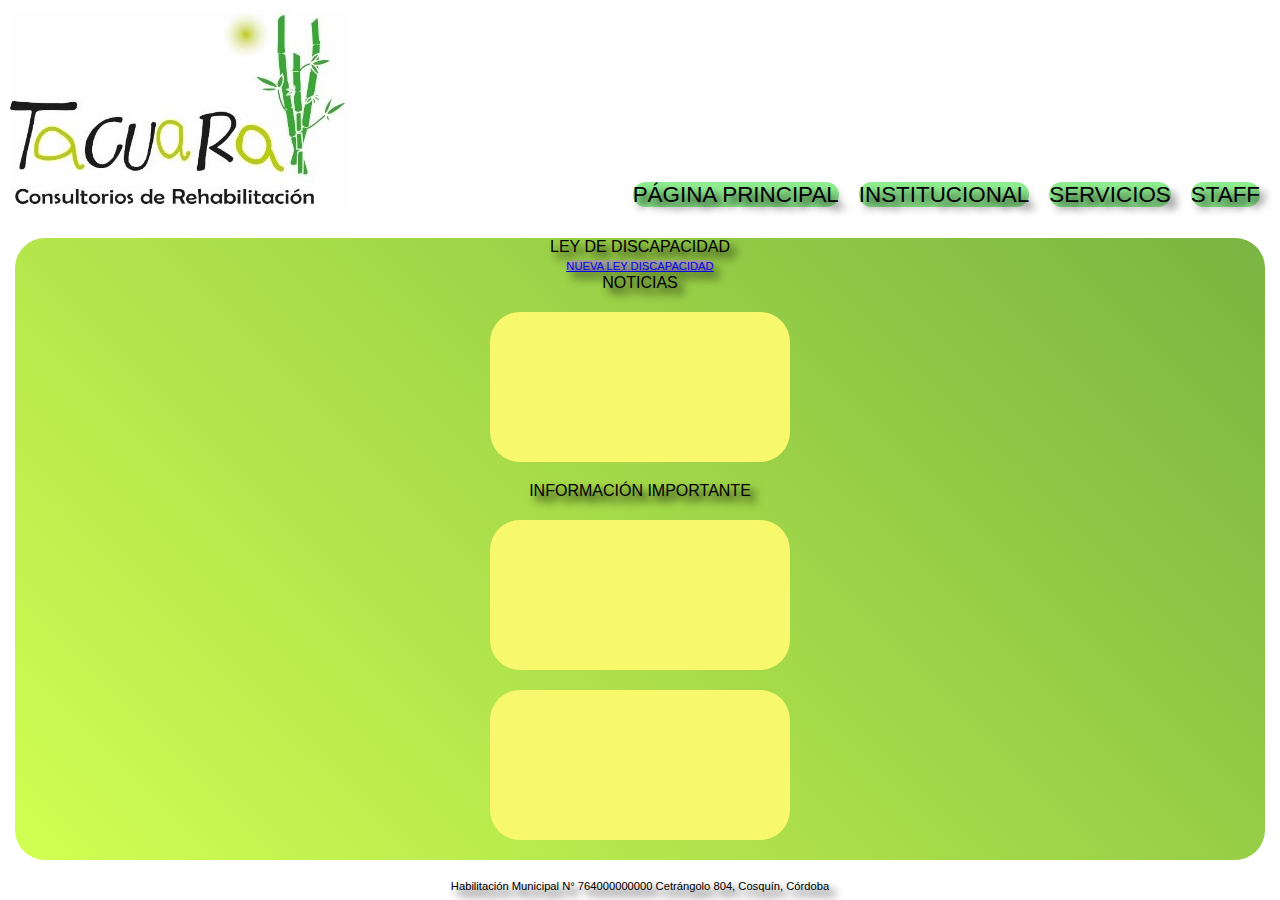
==== Novedades.html @ f5045649 "vamosquepuedo" ====
<!DOCTYPE html>
<html lang="en">
<head>
    <meta charset="UTF-8">
    <meta http-equiv="X-UA-Compatible" content="IE=edge">
    <meta name="viewport" content="width=device-width, initial-scale=1.0">
    <link rel="shortcut icon" href="img/discapacidad.jpg" type="image/x-icon">
    <link rel="stylesheet" href="https://cdnjs.cloudflare.com/ajax/libs/animate.css/4.1.1/animate.min.css"/>
    <link rel="stylesheet" href="styles.css">
    <title>Novedades</title>
</head>
<body>
 <header>
    <img src="img/logo tacuara.jpg" alt="">

  <nav>
    <a href=".../index.html"></a>
    <ul>
        <li><a href="index.html">PÁGINA PRINCIPAL</a></li>
        <li><a href="Institucional.html">INSTITUCIONAL</a></li>
        <li><a href="Servicios.html">SERVICIOS</a></li>
        <li><a href="Staff.html">STAFF</a></li>   
    </ul>
  </nav>
</header>

<div class="novedadesdisca">

   <section>
  
    <article class="article">   
    <p >LEY DE DISCAPACIDAD</p>

        <a href="https://www.argentina.gob.ar/andis/nueva-ley">NUEVA LEY DISCAPACIDAD</a>
    </article>

    <article class="article">
    <p >NOTICIAS</p>
   
    <iframe class="if1" src="https://www.youtube.com/embed/u3A-bajyAq0" title="YouTube video player" frameborder="0" allow="accelerometer; autoplay; clipboard-write; encrypted-media; gyroscope; picture-in-picture" allowfullscreen></iframe>
    </article>

    <article class="article">
    <p>INFORMACIÓN IMPORTANTE</p>

    <iframe class="if1" src="https://www.youtube.com/embed/ymYTJ3UPStA" title="YouTube video player" frameborder="0" allow="accelerometer; autoplay; clipboard-write; encrypted-media; gyroscope; picture-in-picture" allowfullscreen></iframe>
    <iframe class="if1" src="https://www.youtube.com/embed/9JdVUDYiSL0" title="YouTube video player" frameborder="0" allow="accelerometer; autoplay; clipboard-write; encrypted-media; gyroscope; picture-in-picture" allowfullscreen></iframe>
    </article>

   </section>

</div>
<footer class="footer">
    <p>
        Habilitación Municipal N° 764000000000 
        Cetrángolo 804, Cosquín, Córdoba
    </p>   
</footer> 

</body>
</html>
---- styles.css ----
*{
    margin: 0;
    padding: 0;
}

header{
    display: flex;
    justify-content: space-between;
    padding: 10px;
    display: flex;
    top: 0;

}

nav{
    display: flex;
    align-items: flex-end;
  
}
nav ul {
    display: flex;
    flex-wrap: wrap;
    list-style: none;
    justify-content: right;
    transition: all 1.5s;

}

nav ul li :hover{
    transform: scale(0.8);
}

ul li a{

    font-family: sans-serif;
    margin: 10px;
    color: black;
    font-size: 1.4rem;
    text-decoration: none;
    background-color:lightgreen;
    border-radius: 60px;
    text-shadow: black 6px 6px 8px;   

}

.galeriacontainer{ 
    display: grid;
    grid-template-columns:1fr 1fr;
    grid-template-rows:1fr 1fr;
    gap:10px;
    justify-items: center;

}

.galeriacontainer{
    background: linear-gradient(45deg, rgba(210,255,82,1) 0%, rgba(121,181,65,1) 100%);
    margin: 5px 2px 5px 2px;
    border-radius: 30px;  
}
.galeriacontainer img{
    border-radius: 50% 20% / 10% 40%;
    margin: 50px 50px;
    
}
.galeriacontainer--img {
    width: 350px;
    height: 350px;

  }

  .galeriacontainer :hover{
    -webkit-transform: scale(1.2);
    -ms-transform: scale(1.2);
    transform: scale(1.2);
  }
  
  .areasconsul{
    font-family: sans-serif;
    margin: 10px;
    color: black;
    font-size: 1.4rem;
    text-decoration: none;
    text-shadow: black 6px 6px 8px;  
    text-align: center;
  }
  
.parrafo{
    border-style: inset;
    font-family: Verdana;
    background-color: white;
    font-style: oblique;
    text-align: center;
}

.if1{
    display: flex;
    margin: 20px 15px;
    border-radius: 30px;
    background-color: rgb(248, 248, 109);
    justify-content: center;
}
a{
    border-radius: 30px;
    font-size: 70%;
    font-family: Arial;
    background-color: rgb(161, 158, 150);
}
.footer{
    display: flex;
    border: none;
    font-size: 70%;
    font-family: Arial;
    text-shadow: black 6px 6px 8px;
    text-align: center;
    justify-content: center;
}
.colorfondo{
    background: linear-gradient(45deg, rgba(210,255,82,1) 0%, rgba(121,181,65,1) 100%);
    margin: 5px 2px 5px 2px;
    border-radius: 30px;
}


.tacuara{
 font-variant: initial;
 font-family: 'Segoe UI';
 background: linear-gradient(45deg, rgba(210,255,82,1) 0%, rgba(121,181,65,1) 100%);
 margin: 5px 2px 5px 2px;
 border-radius: 30px;
 text-align: center;

}
.leyenda{
    font-family: Georgia;
    background-color: rgb(248, 248, 109);
    border-radius: 30px;
    text-align: center;
    font-size:medium;
}

.espaciosdetrabajo{
    font-family: sans-serif;
    margin: 10px;
    color: black;
    font-size: 1.4rem;
    text-decoration: none;
    border-radius: 60px;
    text-shadow: black 6px 6px 8px;  

}
.galeriaconsul{
    display: grid;
    grid-template-columns: repeat(3,1fr);
    grid-template-rows: repeat(2,1fr);
    gap:10px;
    justify-items: center;

}

.galeriaconsul img{

    border: 5px solid yellowgreen;
    border-radius: 1.5em;
    border-top-right-radius: 5% 20%;
}

.galeriaconsul :hover{
    -webkit-transform: scale(1.1);
    -ms-transform: scale(1.1);
    transform: scale(1.1);
}

.article{
    border: none;
    font-family: Arial;
    text-shadow: black 6px 6px 8px;

}
.areas{
    display: inline-block;
    font-family: sans-serif;
    margin: 10px;
    color: black;
    font-size: 1.4rem;
    text-decoration: none;
    background-color:lightgreen;
    border-radius: 60px;
    text-shadow: black 6px 6px 8px;  
}

.tabla{
    display: flex;
    font-family: 'Segoe UI';
    justify-content: center;
    background-color: rgb(248, 248, 109);
    text-align: center;
}
.profesionales{
    font-family: Verdana;
    font-style: oblique;

}
.itemsprof{
    text-align: center;
    
}
.patiofoto{
    border-radius: 50% 20% / 10% 40%;
    margin:auto;
    display:block;
    width: 500px;
    height: 400px;
  
}

.patiofotocqn :hover{
    -webkit-transform: scale(1.1);
    -ms-transform: scale(1.1);
    transform: scale(1.1);
        
}

.novedadesdisca{
    display:flex ;
    background: linear-gradient(45deg, rgba(210,255,82,1) 0%, rgba(121,181,65,1) 100%);
    margin: 5px 2px 5px 2px;
    border-radius: 30px;
    margin: 20px 15px;
    border-radius: 30px;
    justify-content:center;
    text-align: center;
    

}
.acordeoncondatos{
   border-radius: 20;
}
@media screen and (max-width: 768px){
    
}
@media screen and (max-width: 576px) {
 
    header {
        flex-direction: column;
        align-items:center;
    }
    
    nav ul {
        flex-direction: column;
        justify-content: center;
    }

    footer{
        flex-direction: column;
        align-items: center;
      }
    .galeriacontainer{
    grid-template-columns: 1fr;
    grid-template-rows:1fr 1fr 1fr 1fr;
    align-items: center;
    }

    .galeriaconsul{
    grid-template-columns: repeat(1,1fr);
    grid-template-rows: repeat(6, 1fr);
    }

    .if1{
    flex-direction: column;
    align-items: center;

    }
    div{
        flex-direction: column;
        align-items: center;
    }
    .novedadesdisca{
        flex-direction:column;
        align-items: center;
    }
}
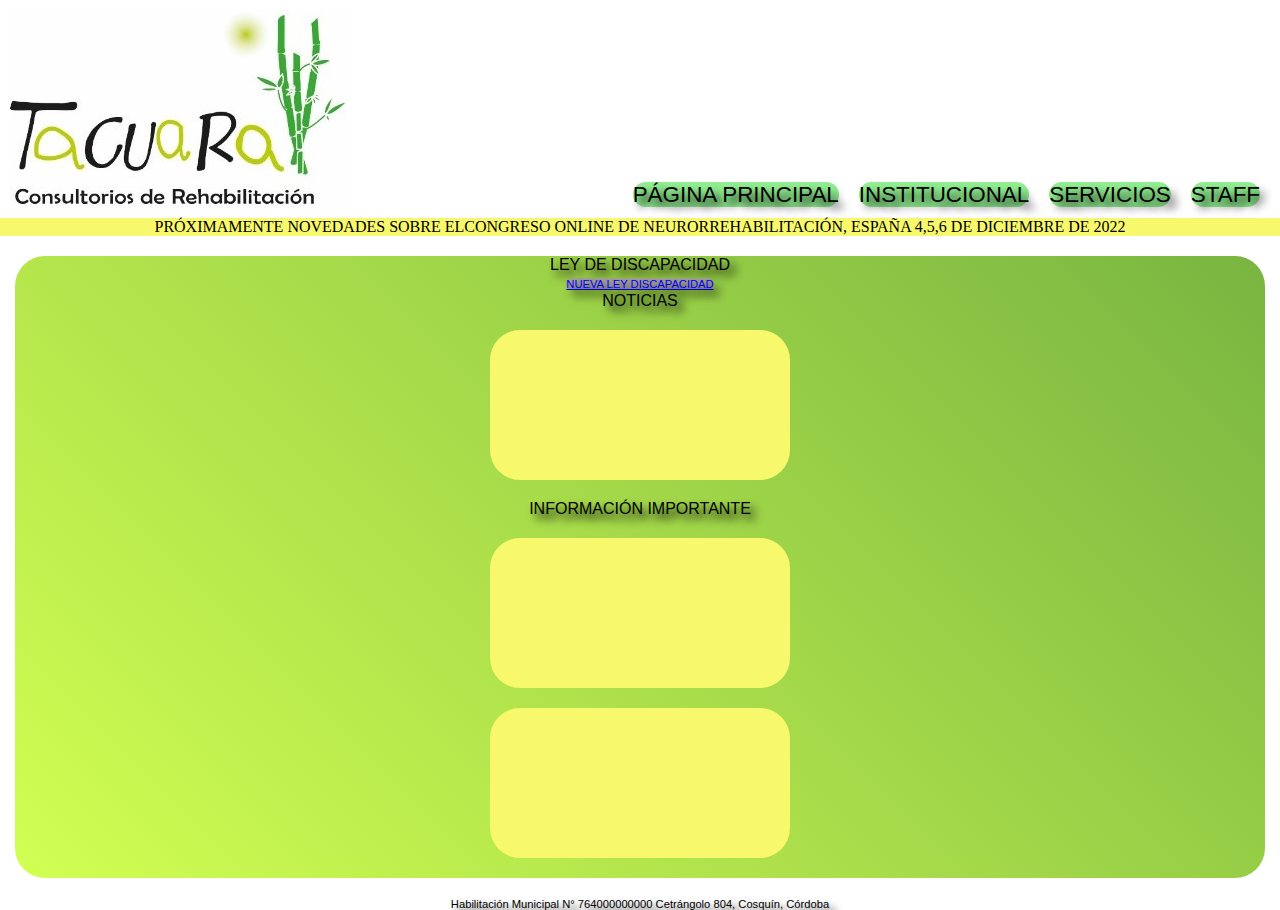
==== commit fa8185dc: "poniendobootstrapatodo" ====
--- a/Novedades.html
+++ b/Novedades.html
@@ -6,6 +6,7 @@
     <meta name="viewport" content="width=device-width, initial-scale=1.0">
     <link rel="shortcut icon" href="img/discapacidad.jpg" type="image/x-icon">
     <link rel="stylesheet" href="https://cdnjs.cloudflare.com/ajax/libs/animate.css/4.1.1/animate.min.css"/>
+    <link href="https://cdn.jsdelivr.net/npm/bootstrap@5.2.1/dist/css/bootstrap.min.css" rel="stylesheet" integrity="sha384-iYQeCzEYFbKjA/T2uDLTpkwGzCiq6soy8tYaI1GyVh/UjpbCx/TYkiZhlZB6+fzT" crossorigin="anonymous">
     <link rel="stylesheet" href="styles.css">
     <title>Novedades</title>
 </head>
@@ -23,11 +24,13 @@
     </ul>
   </nav>
 </header>
-
+<div class="alert alert-primary" role="alert">
+    PRÓXIMAMENTE NOVEDADES SOBRE ELCONGRESO ONLINE DE NEURORREHABILITACIÓN, ESPAÑA 4,5,6 DE DICIEMBRE DE 2022
+  </div>
 <div class="novedadesdisca">
 
    <section>
-  
+   
     <article class="article">   
     <p >LEY DE DISCAPACIDAD</p>
 
--- a/styles.css
+++ b/styles.css
@@ -176,6 +176,8 @@
     text-shadow: black 6px 6px 8px;
 
 }
+
+
 .areas{
     display: inline-block;
     font-family: sans-serif;
@@ -187,7 +189,18 @@
     border-radius: 60px;
     text-shadow: black 6px 6px 8px;  
 }
-
+.alert{
+    font-family: 'Segoe UI';
+    justify-content: center;
+    background-color: rgb(248, 248, 109);
+    text-align:center;
+}
+.pilar{
+    font-family: 'Segoe UI';
+    justify-content: center;
+    background-color: rgb(248, 248, 109);
+    text-align:center;
+}
 .tabla{
     display: flex;
     font-family: 'Segoe UI';
